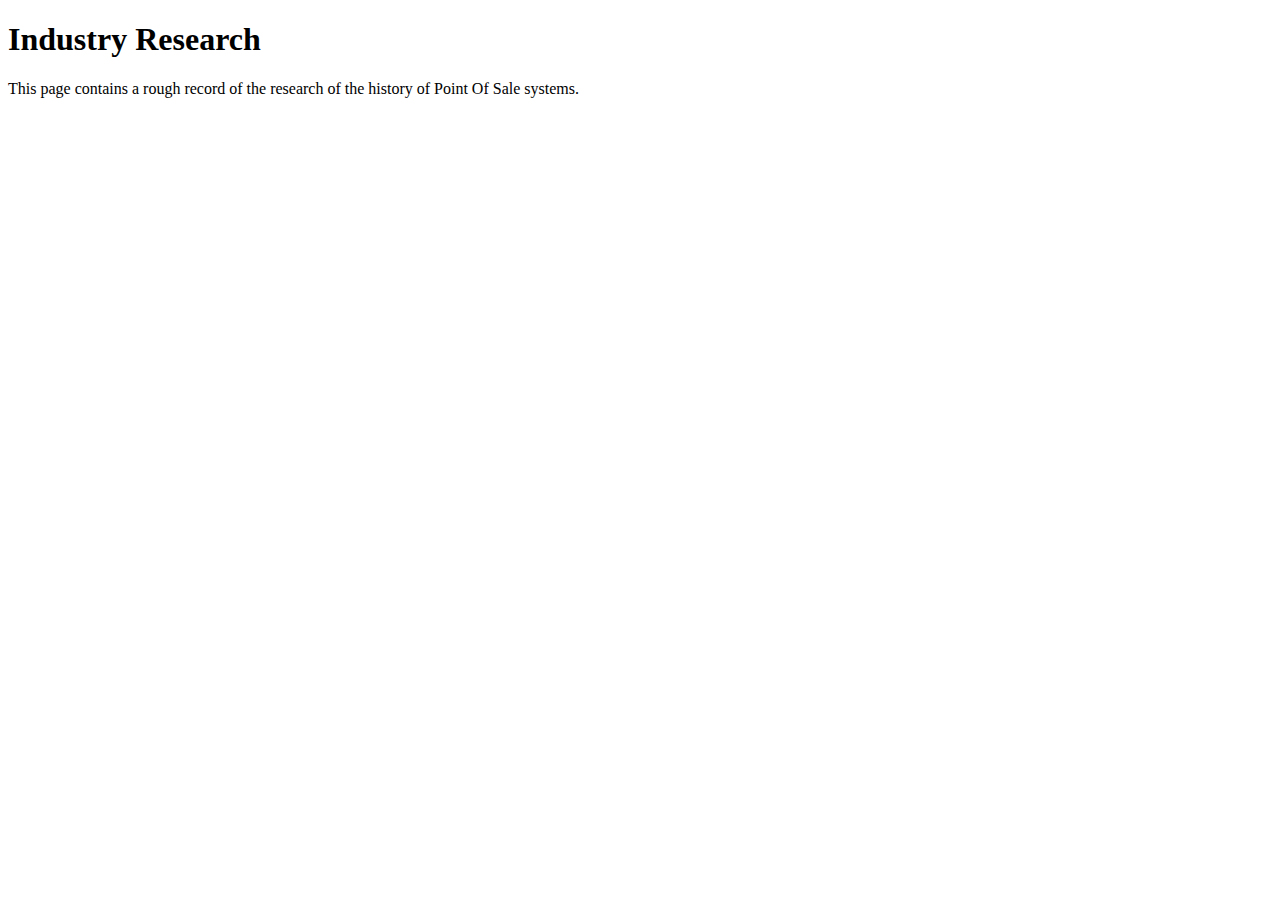
==== industryresearch.html @ a6f0f175 "Create industryresearch.html" ====
<!doctype html>
<html>
<head>
    <meta charset="UTF-8">
    <title>Industry Research</title>
</head>
<body>
    <!--navbar, with all links fixed and updated to reflect assignment 3 pages-->
    <h1>Industry Research</h1>
    <p>This page contains a rough record of the research of the history of Point Of Sale systems.</p>
    <!--some research, with history, and innovations, will likely need several people working on this-->
    <!--also include references in comments-->
</body>
</html>
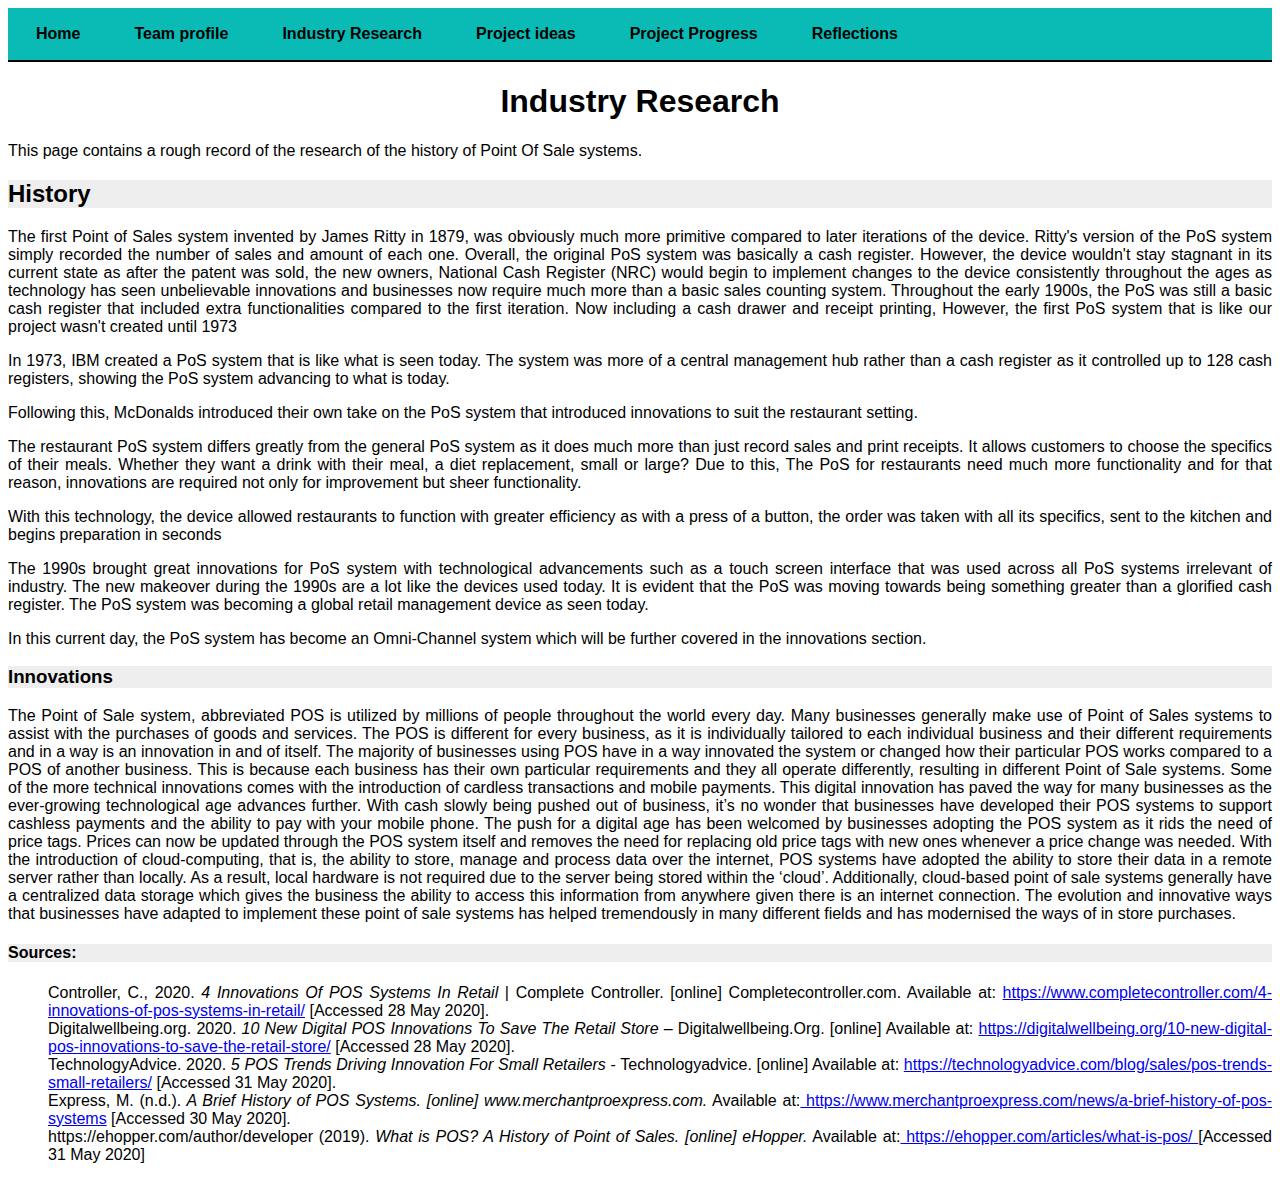
==== commit fa41e2dc: "Update industryresearch.html" ====
--- a/industryresearch.html
+++ b/industryresearch.html
@@ -3,12 +3,87 @@
 <head>
     <meta charset="UTF-8">
     <title>Industry Research</title>
+    <link rel="stylesheet" type="text/css" href="stylesheet.css">
 </head>
 <body>
-    <!--navbar, with all links fixed and updated to reflect assignment 3 pages-->
+  <div id="block1">
+    <table>
+      <tr>
+        <th>
+          <ul id="Navbar">
+            <li><a id="navlist" href="index.html">Home</a></li>
+          </ul>
+        </th>
+        <th>
+          <ul id="Navbar">
+            <li><a id="navlist" href="profile.html">Team profile</a></li>
+          </ul>
+        </th>
+        <th>
+          <ul id="Navbar">
+            <li><a id="navlist" href=industryresearch.html>Industry Research</a></li>
+          </ul>
+        </th>
+        
+        <th>
+          <ul id="Navbar">
+            <li><a id="navlist" href=projectidea.html>Project ideas</a></li>
+          </ul>
+        </th>
+        <th>
+          <ul id="Navbar">
+            <li><a id="navlist" href="projectprogress.html">Project Progress</a></li>
+          </ul>
+        </th>
+        <th>
+          <ul id="Navbar">
+            <li><a id="navlist" href="groupreflections.html">Reflections</a></li>
+          </ul>
+        </th>
+      </tr>
+    </table>
+  </div>
+    
     <h1>Industry Research</h1>
     <p>This page contains a rough record of the research of the history of Point Of Sale systems.</p>
+    <h2>History</h2>
+    <p>The first Point of Sales system invented by James Ritty in 1879, was obviously much more primitive compared to later iterations of the device. Ritty's version of the PoS system simply recorded the number of sales and amount of each one. Overall, the original PoS system was basically a cash register. However, the device wouldn't stay stagnant in its current state as after the patent was sold, the new owners, National Cash Register (NRC) would begin to implement changes to the device consistently throughout the ages as technology has seen unbelievable innovations and businesses now require much more than a basic sales counting system. Throughout the early 1900s, the PoS was still a basic cash register that included extra functionalities compared to the first iteration. Now including a cash drawer and receipt printing, However, the first PoS system that is like our project wasn't created until 1973</p>
+
+<p>In 1973, IBM created a PoS system that is like what is seen today. The system was more of a central management hub rather than a cash register as it controlled up to 128 cash registers, showing the PoS system advancing to what is today.</p>
+
+<p>Following this, McDonalds introduced their own take on the PoS system that introduced innovations to suit the restaurant setting.</p>
+
+<p>The restaurant PoS system differs greatly from the general PoS system as it does much more than just record sales and print receipts. It allows customers to choose the specifics of their meals. Whether they want a drink with their meal, a diet replacement, small or large? Due to this, The PoS for restaurants need much more functionality and for that reason, innovations are required not only for improvement but sheer functionality.</p>
+
+<p>With this technology, the device allowed restaurants to function with greater efficiency as with a press of a button, the order was taken with all its specifics, sent to the kitchen and begins preparation in seconds</p>
+
+<p>The 1990s brought great innovations for PoS system with technological advancements such as a touch screen interface that was used across all PoS systems irrelevant of industry. The new makeover during the 1990s are a lot like the devices used today. It is evident that the PoS was moving towards being something greater than a glorified cash register. The PoS system was becoming a global retail management device as seen today.</p>
+
+<p>In this current day, the PoS system has become an Omni-Channel system which will be further covered in the innovations section.</p>
+    <h3>Innovations</h3>
+    <p>The Point of Sale system, abbreviated POS is utilized by millions of people throughout the world every day. 
+      Many businesses generally make use of Point of Sales systems to assist with the purchases of goods and services. 
+      The POS is different for every business, as it is individually tailored to each individual business and their different requirements and in a way is an innovation in and of itself. 
+      The majority of businesses using POS have in a way innovated the system or changed how their particular POS works compared to a POS of another business. 
+      This is because each business has their own particular requirements and they all operate differently, resulting in different Point of Sale systems. 
+      Some of the more technical innovations comes with the introduction of cardless transactions and mobile payments. 
+      This digital innovation has paved the way for many businesses as the ever-growing technological age advances further. 
+      With cash slowly being pushed out of business, it’s no wonder that businesses have developed their POS systems to support cashless payments and the ability to pay with your mobile phone. 
+      The push for a digital age has been welcomed by businesses adopting the POS system as it rids the need of price tags. 
+      Prices can now be updated through the POS system itself and removes the need for replacing old price tags with new ones whenever a price change was needed. 
+      With the introduction of cloud-computing, that is, the ability to store, manage and process data over the internet, POS systems have adopted the ability to store their data in a remote server rather than locally. 
+      As a result, local hardware is not required due to the server being stored within the ‘cloud’. 
+      Additionally, cloud-based point of sale systems generally have a centralized data storage which gives the business the ability to access this information from anywhere given there is an internet connection. 
+      The evolution and innovative ways that businesses have adapted to implement these point of sale systems has helped tremendously in many different fields and has modernised the ways of in store purchases. </p>
     <!--some research, with history, and innovations, will likely need several people working on this-->
     <!--also include references in comments-->
+    <h4>Sources:</h4>
+    <ul>
+      <li>Controller, C., 2020. <i>4 Innovations Of POS Systems In Retail</i> | Complete Controller. [online] Completecontroller.com. Available at: <a href="https://www.completecontroller.com/4-innovations-of-pos-systems-in-retail/">https://www.completecontroller.com/4-innovations-of-pos-systems-in-retail/</a> [Accessed 28 May 2020].</li>
+      <li>Digitalwellbeing.org. 2020. <i>10 New Digital POS Innovations To Save The Retail Store</i> – Digitalwellbeing.Org. [online] Available at: <a href="https://digitalwellbeing.org/10-new-digital-pos-innovations-to-save-the-retail-store/"">https://digitalwellbeing.org/10-new-digital-pos-innovations-to-save-the-retail-store/</a> [Accessed 28 May 2020].</li>
+      <li>TechnologyAdvice. 2020. <i>5 POS Trends Driving Innovation For Small Retailers</i> - Technologyadvice. [online] Available at: <a href="https://technologyadvice.com/blog/sales/pos-trends-small-retailers/">https://technologyadvice.com/blog/sales/pos-trends-small-retailers/</a> [Accessed 31 May 2020].</li>
+      <li>Express, M. (n.d.).<i> A Brief History of POS Systems. [online] www.merchantproexpress.com.</i> Available at:<a href="https://www.merchantproexpress.com/news/a-brief-history-of-pos-systems"> https://www.merchantproexpress.com/news/a-brief-history-of-pos-systems</a> [Accessed 30 May 2020].</li> 
+      <li>https://ehopper.com/author/developer (2019). <I>What is POS? A History of Point of Sales. [online] eHopper.</i> Available at:<a href= "https://ehopper.com/articles/what-is-pos/"> https://ehopper.com/articles/what-is-pos/ </a> [Accessed 31 May 2020]<li> 
+    </ul>
 </body>
-</html>+</html>
--- a/stylesheet.css
+++ b/stylesheet.css
@@ -0,0 +1,80 @@
+body {
+  background-color: #FFFFFF;
+  text-align: justify;
+  font-family: "Lucida Sans Unicode", "Lucida Grande", sans-serif;
+}
+
+h1 {
+  text-transform: capitalize;
+  font-family: Impact, Charcoal, sans-serif;
+  text-align: center;
+}
+
+h2 {
+  background-color: #EEEEEE;
+}
+
+h3 {
+  background-color: #EEEEEE;
+}
+
+h4 {
+  background-color: #EEEEEE;
+}
+
+h5 {
+font-size: 16px;
+}
+
+h6 {
+}
+
+#block1 {
+  position: -webkit-sticky;
+  position: sticky;
+  top: 0;
+  padding: 0px;
+  background-color: #0abab5;
+  border-bottom: 2px solid #000000;
+  margin: 0px;
+  z-index: +2;
+}
+
+#Navbar{
+  margin: 0px;
+  padding-left: 50px;
+  list-style-type:none;
+  padding-left: 0px;
+}
+#navlist{
+  background-color: #0abab5;
+  color: black;
+  padding: 14px 25px;
+  text-align: center;
+  text-decoration: none;
+  display: inline-block;
+}
+
+#navlist:active {
+  background-color: grey;
+}
+
+#navlist:hover {
+ background-color: #FFFFFF;
+}
+
+tr{
+  padding: 0px;
+}
+
+ul {
+  list-style-type: none;
+}
+
+#pic {
+  border: 1px solid black;
+}
+
+#align {
+  text-align: center;
+}
